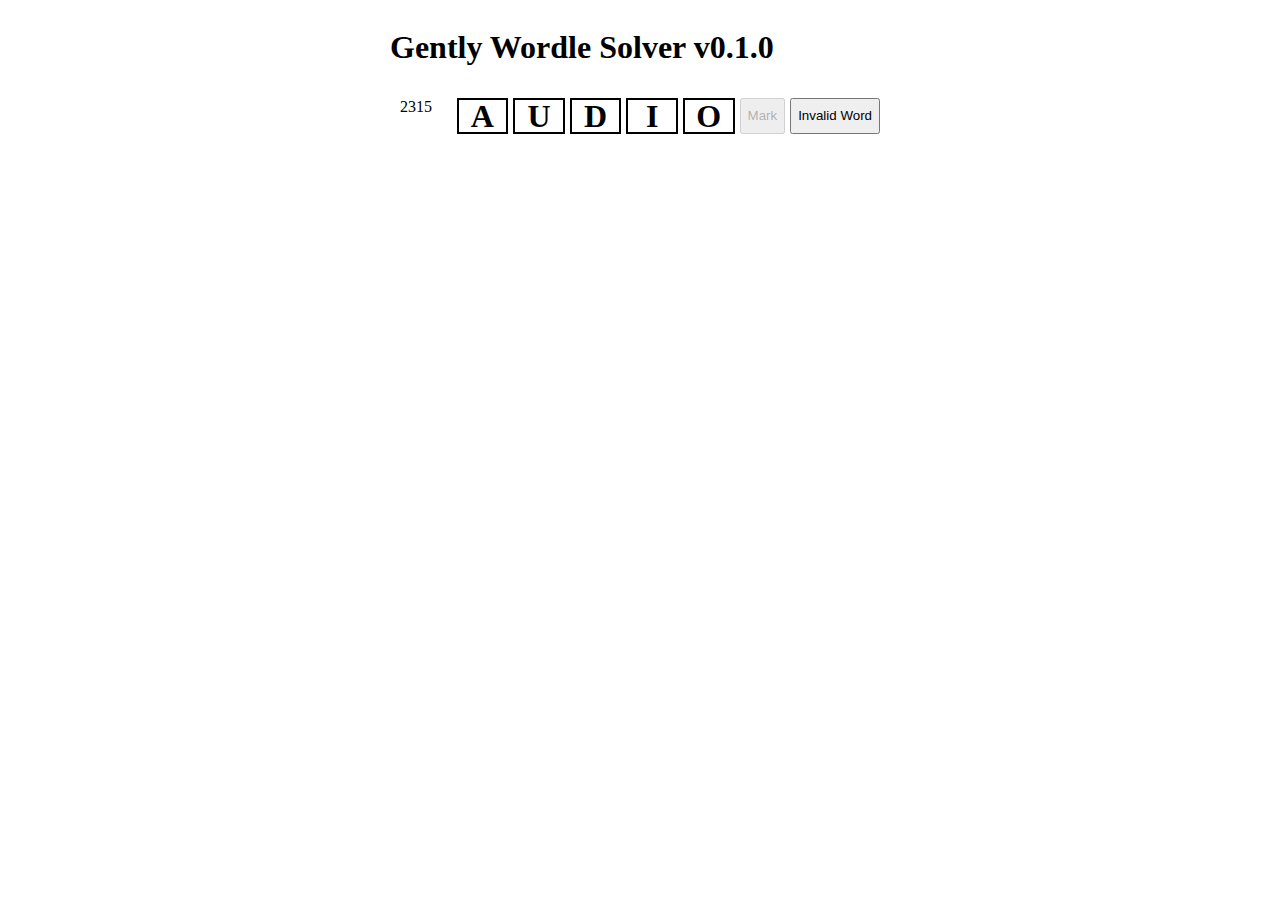
==== index.html @ b5f15883 "deploy: 36be2209501af6fc1ba51dd89ea5492e853fcd91" ====
<html>
	<head>
		<link rel="stylesheet" href="index.css">
		<script src="wordle-letter.js"></script>
		<script src="wordle-guess.js"></script>
		<title>Gently Wordle Solver</title>

		<script>
			let Solver = null;
			let previousMark = '';
			let words = null;

			var Module = {
				addGuess: function(guess, previousMark, guessNum) {
					const boards = document.getElementsByClassName('board');
					if (boards) {
						const board = boards[0];
						if (guessNum) {
							const elements = board.querySelectorAll(`wordle-guess[guessnum='${guessNum}']`);
							if (elements) {
								elements[0].setAttribute('guess', guess);
							}
						} else {
							const newGuess = document.createElement('wordle-guess');
							newGuess.setAttribute('length', guess.length);
							newGuess.setAttribute('guess', guess);
							newGuess.setAttribute('guessNum', Solver.GuessNum());
							newGuess.setAttribute('initial-mark', previousMark);
							newGuess.setAttribute('num-words', Solver.NumWords());

							newGuess.addEventListener("GuessMarked", (event) => {
								previousMark = event.target.getAttribute('mark');
								if (previousMark == '2'.repeat(previousMark.length)) {
									alert(`Got it on guess ${Solver.GuessNum()}`);
									this.startGame();
								} else {
									const parsedMatches = Module.CWordleSolver.ParseMatches(previousMark);
									const nextGuess = Solver.Result(parsedMatches);
									this.addGuess(nextGuess, previousMark.replace(/[01]/g, ' '));
								}
							});

							newGuess.addEventListener("BadWord", (event) => {
								const nextGuess = Solver.InvalidWord();
								this.addGuess(nextGuess, previousMark.replace(/[01]/g, ' '), Solver.GuessNum());
							});

							board.append(newGuess);
						}
					}
				},

				startGame: function () {
					const boards = document.getElementsByClassName('board');
					if (boards) {
						const board = boards[0];
						board.textContent = "";
					}

					if (Solver) {
						Solver.delete();
					}

					Solver = new Module.CWordleSolver(words, "");

					const Guess = Solver.InitialGuess();
					previousMark = ' '.repeat(Guess.length);
					this.addGuess(Guess, previousMark);
				},

				onRuntimeInitialized: function () {
					const urlParams = new URLSearchParams(window.location.search);
					let numLetters = urlParams.get('letters');
					let dictionary = ""
					if (!numLetters) {
						numLetters = '5';
					}

					switch (numLetters) {
						case '5':
							dictionary = "word-lists/wordle-words.txt";
							break;

						case '6':
							dictionary = "word-lists/wordhurdle-words.txt";
							break;

						case '7':
							dictionary = "word-lists/septle-words.txt";
							break;

						default:
							dictionary = "word-lists/words_alpha.txt";
							break;
					}

					let worker = new Worker('words-loader.js');
					worker.postMessage({
						dictionary: dictionary,
						numLetters: Number(numLetters)
					});

					worker.onmessage = function(e) {
						words = new Module.StringVector();
						e.data.forEach(element => {
							words.push_back(element);
						});

						const loading = document.getElementsByClassName('loading');
						if (loading && loading[0]) {
							loading[0].style.display = 'none';
						}
						Module.startGame();
					}
				},
			};
		</script>
		<script src="wordle-solver-lib.js"></script>
		</head>

	<body>
		<div class="loading spinner">Loading dictionary...please wait</div>
		<div class="game">
			<h1>Gently Wordle Solver v0.1.0</h1>
			<div class="board-container">
				<div class="board">
				</div>
			</div>
		</div>
	</body>
</html>
---- index.css ----
body {
	display: flex;
}

@keyframes spinner {
  to {transform: rotate(360deg);}
}

.spinner:before {
  content: '';
  box-sizing: border-box;
  position: absolute;
  top: 50%;
  left: 50%;
  width: 100px;
  height: 100px;
  margin-top: -10px;
  margin-left: -10px;
  border-radius: 50%;
  border: 2px solid #ccc;
  border-top-color: #000;
  animation: spinner .6s linear infinite;
}

.loading {
	display: flex;
	margin: 0 auto;
	justify-content: center;
	align-items: top;
	text-align: center;
	font-size: 5rem;
	z-index: 5;
	position: absolute;
	top: 0;
	bottom: 0;
	left: 0;
	right: 0;
	margin: auto;
	padding-top: 5%;
	background-color: rgba(128, 128, 128, 0.5);
}

.game {
	z-index: 0;
	width: 100%;
	max-width: 500px;
	margin: 0 auto;
	height: 100%;
	display: flex;
	flex-direction: column;
}

.board-container {
	display: flex;
	justify-content: center;
	align-items: center;
	flex-grow: 1;
	overflow: hidden;
	width: 100%;
}

.board {
	width: 100%;
	height: 100%;
	display: grid;
	grid-template-rows: repeat(10, 1fr);
	grid-gap: 5px;
	padding: 10px;
	box-sizing: border-box;
}
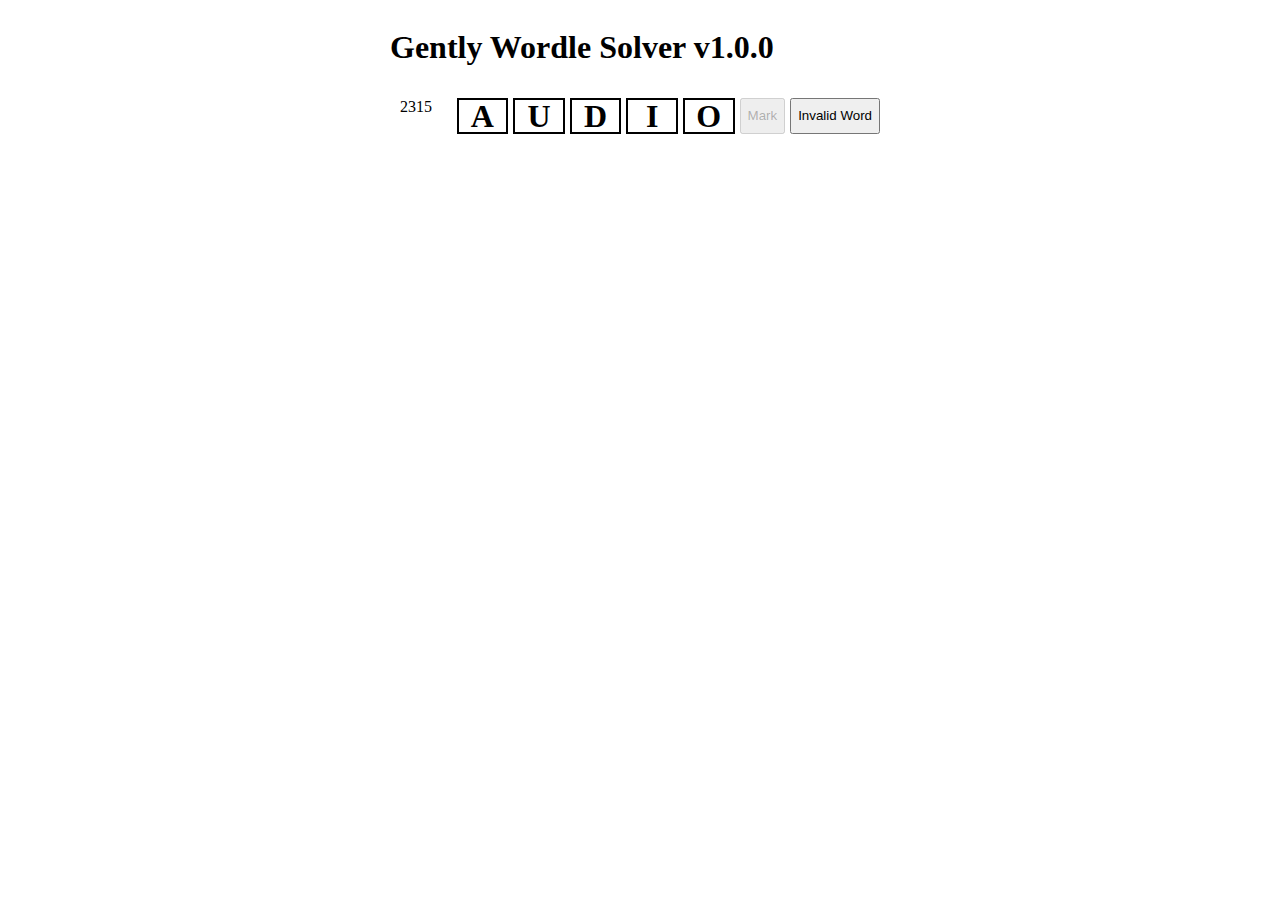
==== commit 2771223a: "deploy: 065880cf24212db47632fe10538d4a02d590358e" ====
--- a/index.html
+++ b/index.html
@@ -121,7 +121,7 @@
 	<body>
 		<div class="loading spinner">Loading dictionary...please wait</div>
 		<div class="game">
-			<h1>Gently Wordle Solver v0.1.0</h1>
+			<h1>Gently Wordle Solver v1.0.0</h1>
 			<div class="board-container">
 				<div class="board">
 				</div>
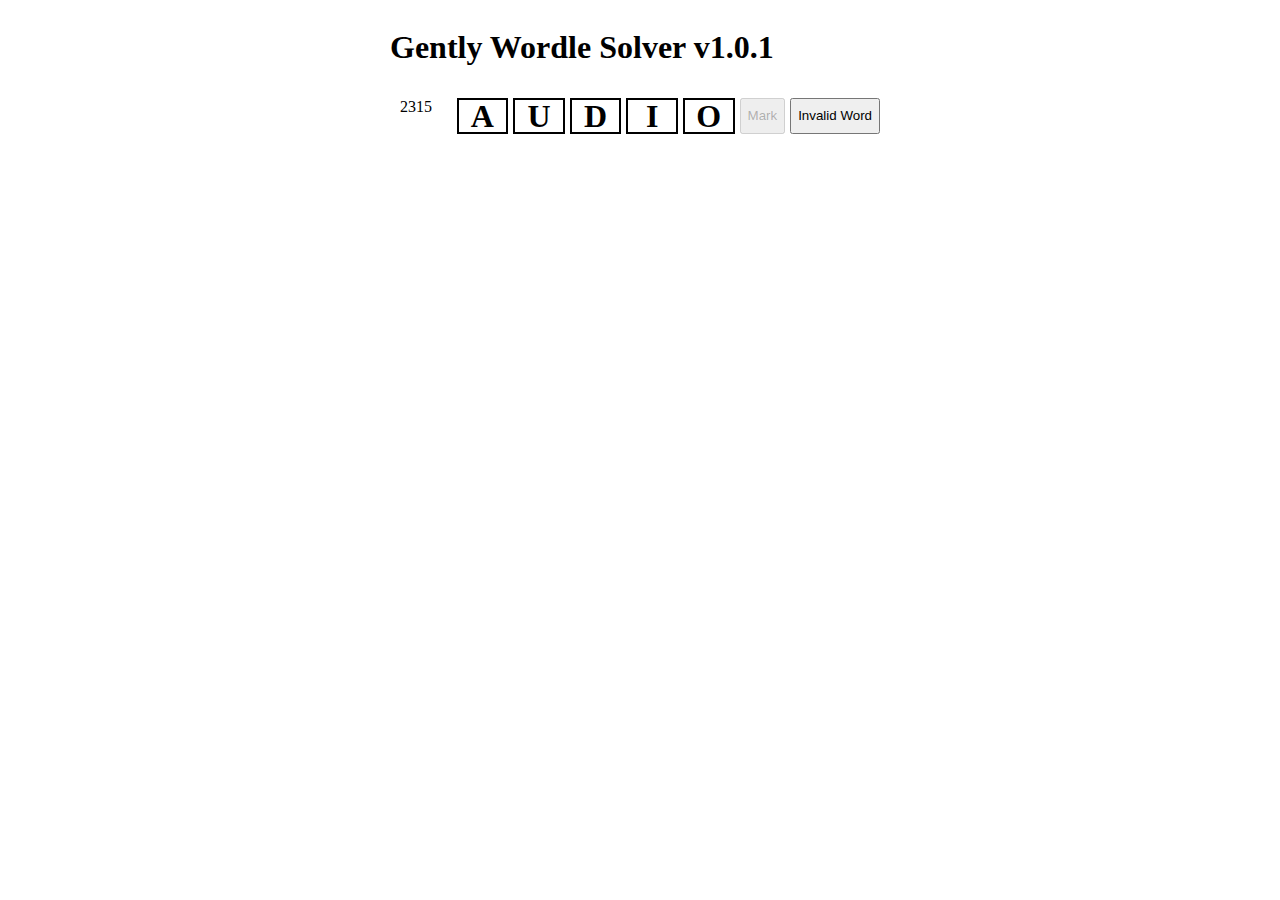
==== commit aaceddd3: "deploy: 57ca0a9af1642809478eb58c16f0f6152372f563" ====
--- a/index.html
+++ b/index.html
@@ -121,7 +121,7 @@
 	<body>
 		<div class="loading spinner">Loading dictionary...please wait</div>
 		<div class="game">
-			<h1>Gently Wordle Solver v1.0.0</h1>
+			<h1>Gently Wordle Solver v1.0.1</h1>
 			<div class="board-container">
 				<div class="board">
 				</div>
